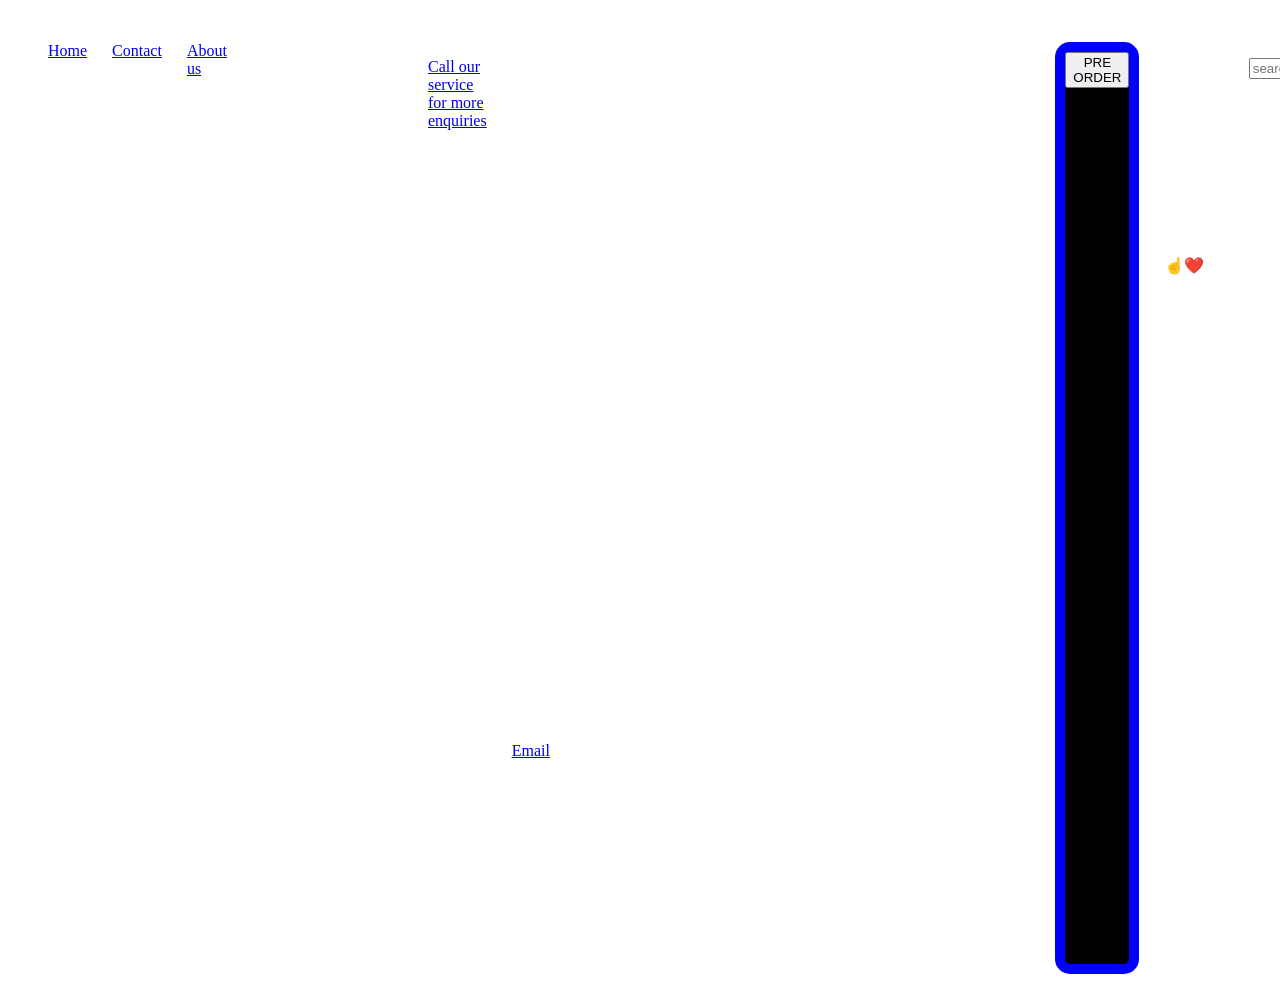
==== index.html @ 42a227d3 "Update index.html" ====
<!DOCTYPE html>
<html>
  <head>
   <title> Musa's kitchen</title> </head>
    <body 
      style="background-color:020617;color:white;>
      <nav class="navbar">
        <div class="LOGO">Musa's Kitchen</div>
        <ul class="nav-link"> 
          
          <li> <a href="https://www.instagram.com/ymusa.7?igsi=MWIzZnhsaHJpeXZsMg%3D%3D&utm_source=qr">Home</a> </li>
          
        <li> <a href= "#">Contact</a> </li>
        <li> <a href="#"> About us </a> </li>
      </nav>
      <h1>
        MUSA'S KITCHEN
      </h1>
      <p>
        <a href= "tel:0810000000"> Call our service for more enquiries </a>
        
      </p>
      <p>
        Musa's kitchen was lunched in the year 2009, it was considered as one, if not the best resturant in New york city. We are delighted to announce that <strong> Musa's kitchen </strong> will
        be live in Toronto as soon as possible, the fantastic venue will be right after the CN Tower... for more enquiries about our location email us at <a href="m.yakubabu67@gmail.com"> Email </a>
      </p> 
      <h2>
        Our available foods are below and their various prices
      </h2> </p> 
     <p> Our foods are</p>
     <p>•Rice and cooked chiken: going for only 700 dollers </p>
     <p>•Beef shawarma: for only 90 dollars </p>
     <p>•Cooked bread: going for 32 dollars </p>
      <p class="Pre-order">
        <a href="https://snapchat.com/t/QeH75Qdj">
        <button>PRE ORDER</button> 
        </a>
      </p>
      
      <style>
        .Pre-order{
          list-style:none;
          margin:0px;
          padding:0px;
          text-color:red;
          Background-color:black;
          color:Blue;
          border-style:solid;
          border-width:10px;
          border-radius:15px;
          cursor:pointer;}
      </style>
      <p>
        You might find difficulty in finding the food you want so heres the solution☝️❤️
        
      </p>
      <p>
        <input type="text" placeholder="search for food here">
      </p>
      <p>
        In summary, Musa's Kitchen has established a reputation for excellence since 2009, 
        offering a premium dining experience conveniently located near the CN Tower. 
        We pride ourselves on delivering high-quality, 
        flavorful meals, including our signature rice and chicken, savory beef shawarma,
        and fresh bread. With our commitment to affordability, we invite you to enjoy our delicious menu at competitive prices; visit us today to discover why we are a top 
        destination for food lovers in the city.
      </p>
      <style>
      .navbar{
        display: flex;
        justify-content: space-between;
        align-items: center
        background-color: black
        color:olive;
      }
      .nav-link{
        list-style: none;
        display: flex;
        gap: 25px;
        margin: 0px
        padding: 0px
        
        
      }
    </style>
    <img src="IMG_6033.jpeg" alt="My Kitchen">  
          
        
    </body>
  
</html>
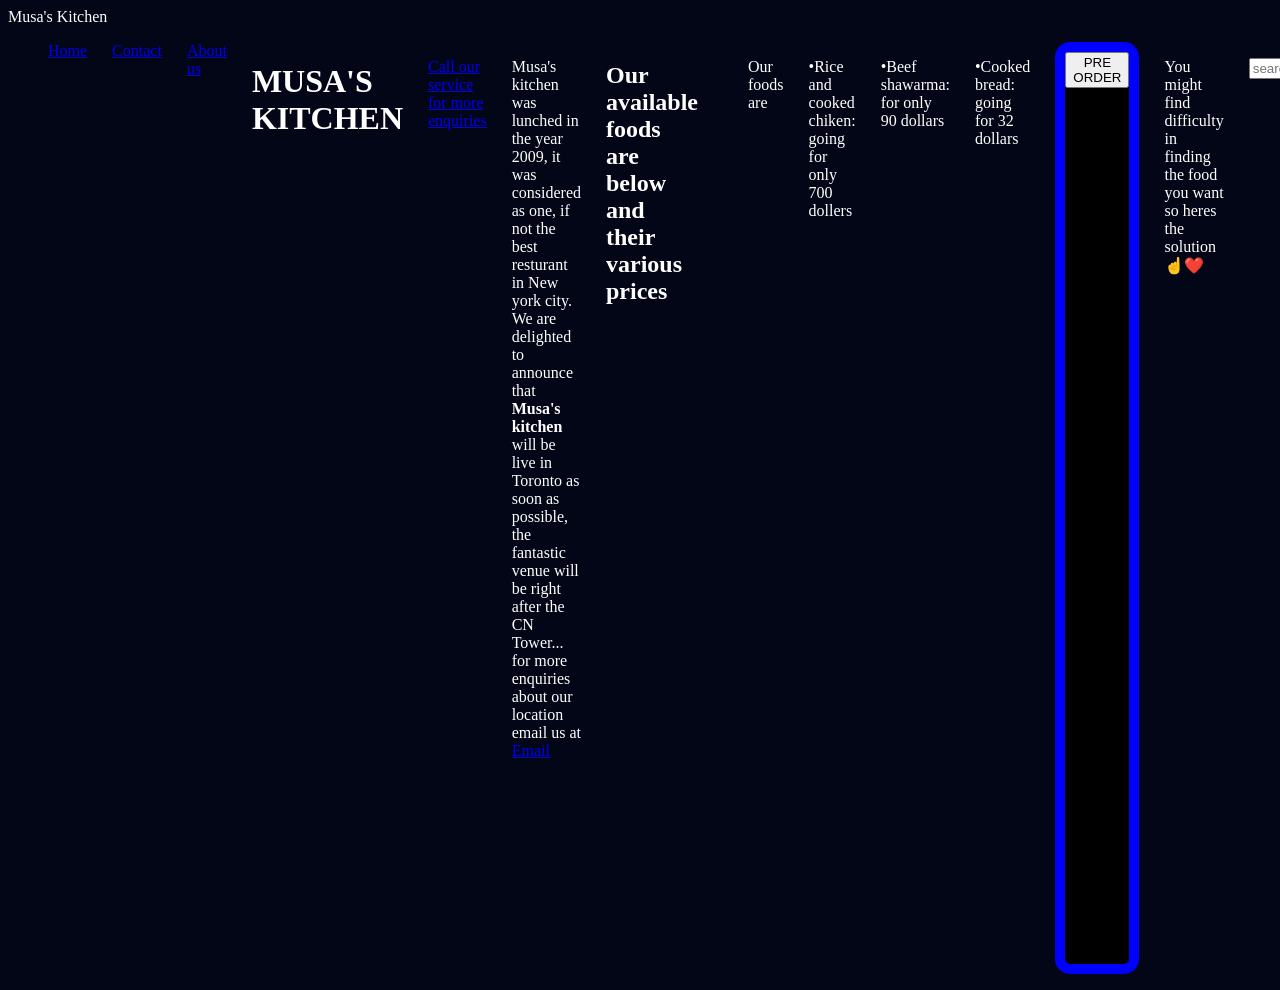
==== commit 3782ba25: "Update index.html" ====
--- a/index.html
+++ b/index.html
@@ -3,7 +3,7 @@
   <head>
    <title> Musa's kitchen</title> </head>
     <body 
-      style="background-color:020617;color:white;>
+      style="background-color:#020617;color:white;>
       <nav class="navbar">
         <div class="LOGO">Musa's Kitchen</div>
         <ul class="nav-link"> 
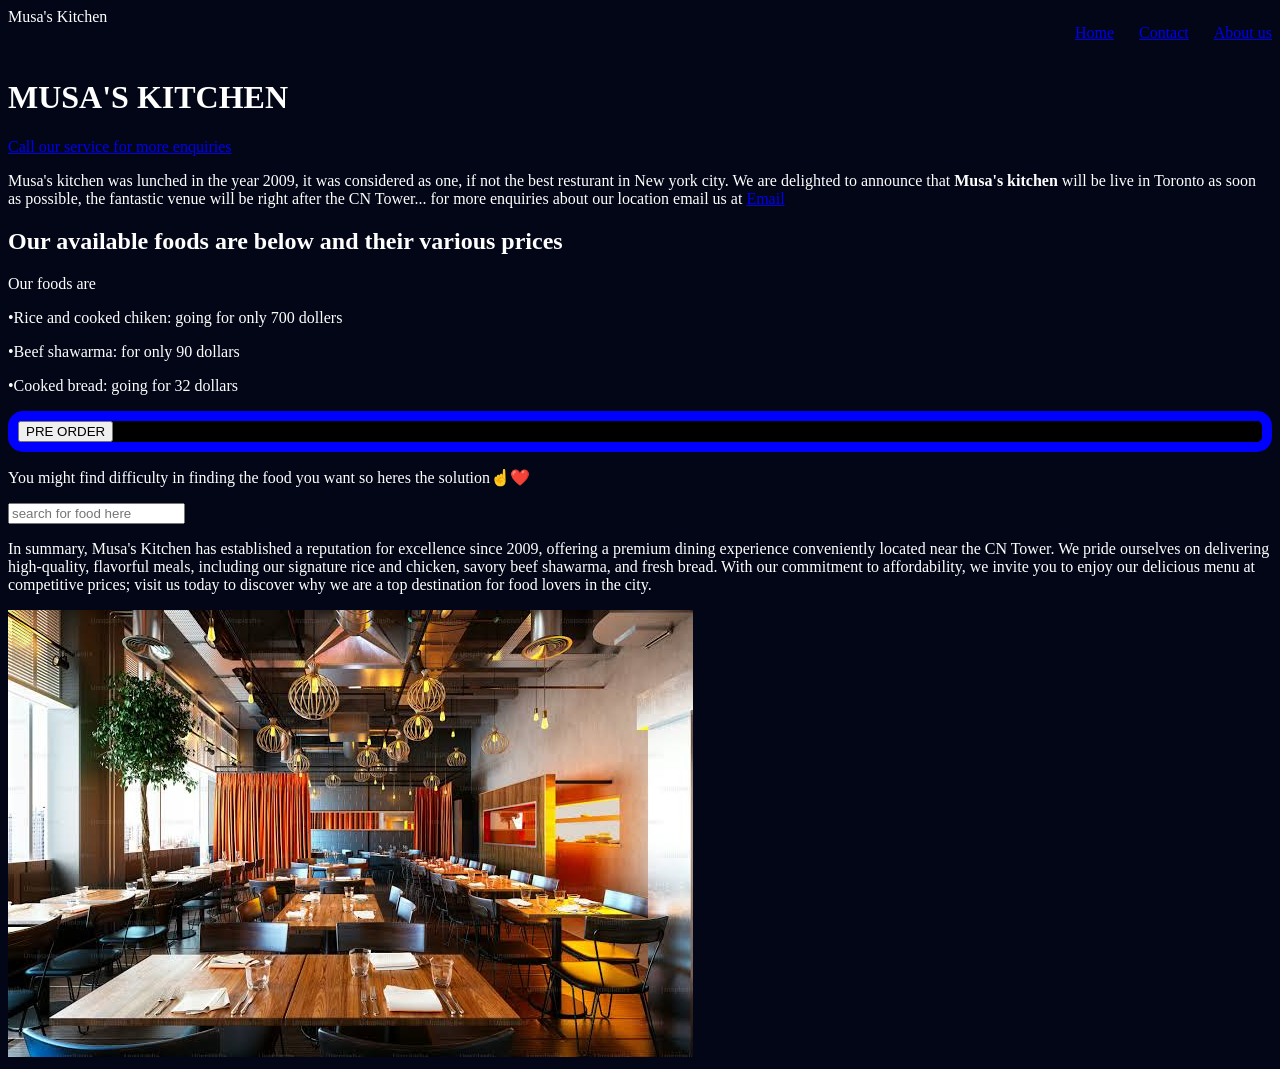
==== commit d9dd38a9: "Update index.html" ====
--- a/index.html
+++ b/index.html
@@ -3,7 +3,7 @@
   <head>
    <title> Musa's kitchen</title> </head>
     <body 
-      style="background-color:#020617;color:white;>
+      style="background:#020617;color:white;">
       <nav class="navbar">
         <div class="LOGO">Musa's Kitchen</div>
         <ul class="nav-link"> 
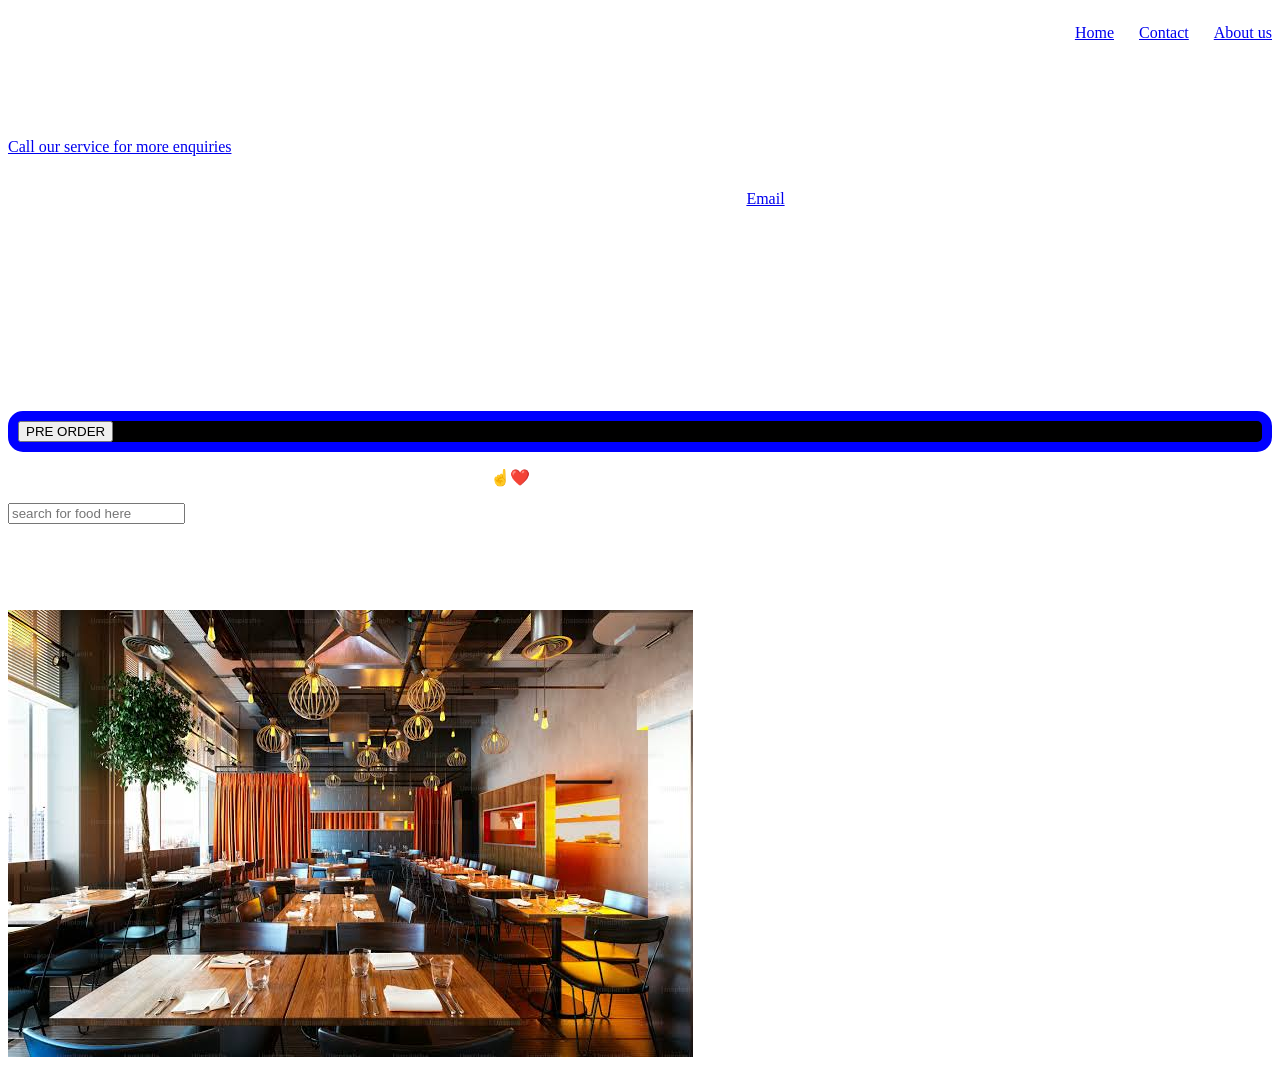
==== commit 806e2c8c: "Update index.html" ====
--- a/index.html
+++ b/index.html
@@ -3,7 +3,12 @@
   <head>
    <title> Musa's kitchen</title> </head>
     <body 
-      style="background:#020617;color:white;">
+      style="background: linear-gradient(
+    180deg,
+    dark color,
+    darker blue,
+    almost black
+);color:white;">
       <nav class="navbar">
         <div class="LOGO">Musa's Kitchen</div>
         <ul class="nav-link"> 
